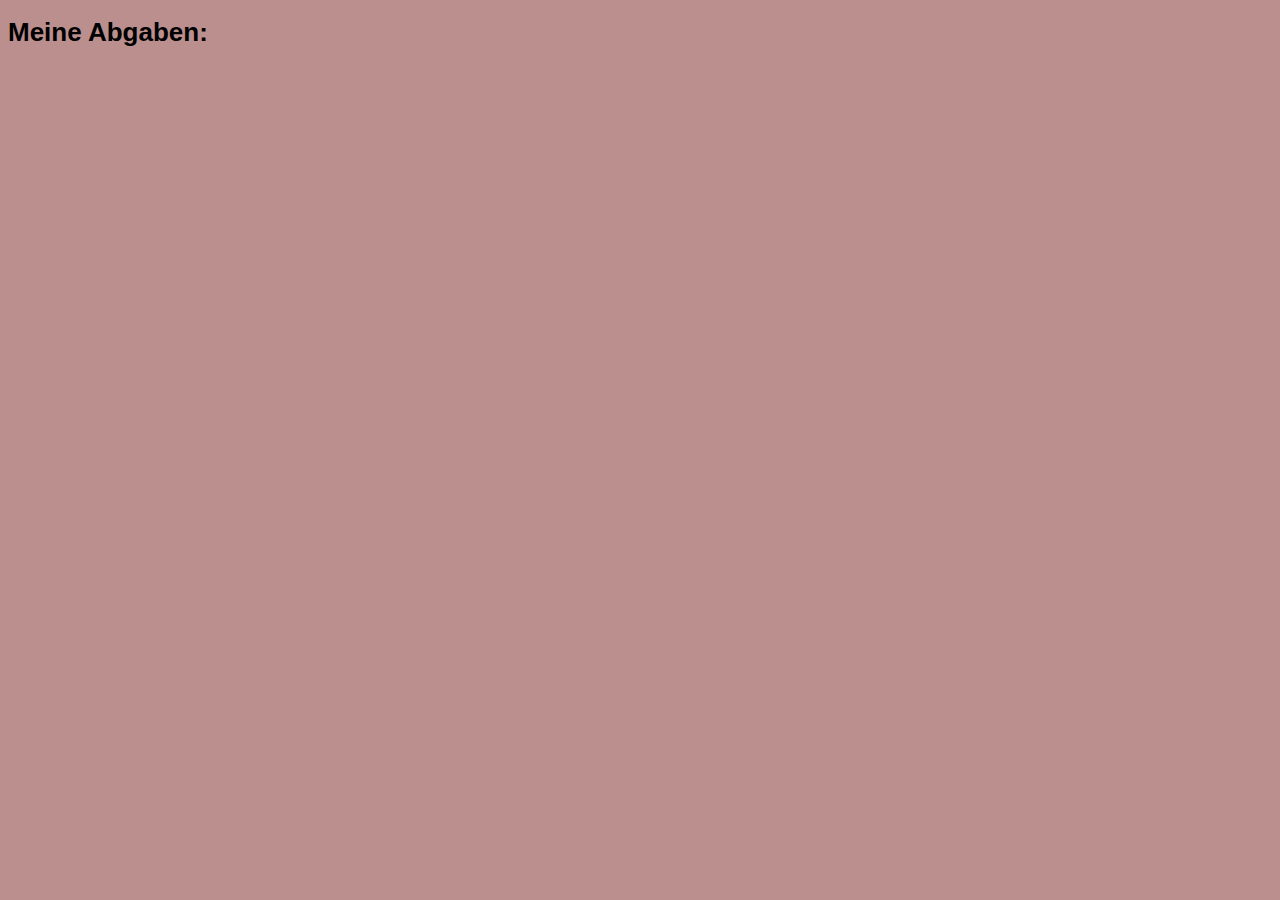
==== Steckbrief/steckbrief.htm @ 042d9096 "Steckbrief Verschönerung" ====
<!DOCTYPE html>
<html>
<head>
<meta charset="utf-8" />
<title>Steckbrief</title>
<style>
body {
	font-family: arial;
	font-size: small;
	background: rosybrown;
}
</style>
</head>
	<h1>Meine Abgaben:</h1>
<body>
	<!-- Hier die Links zu den gelösten Aufgaben einstellen, aktuelle oben, alte stehen lassen! Format: Aufgabenbezeichnung, Datum -->
</body>
</html>
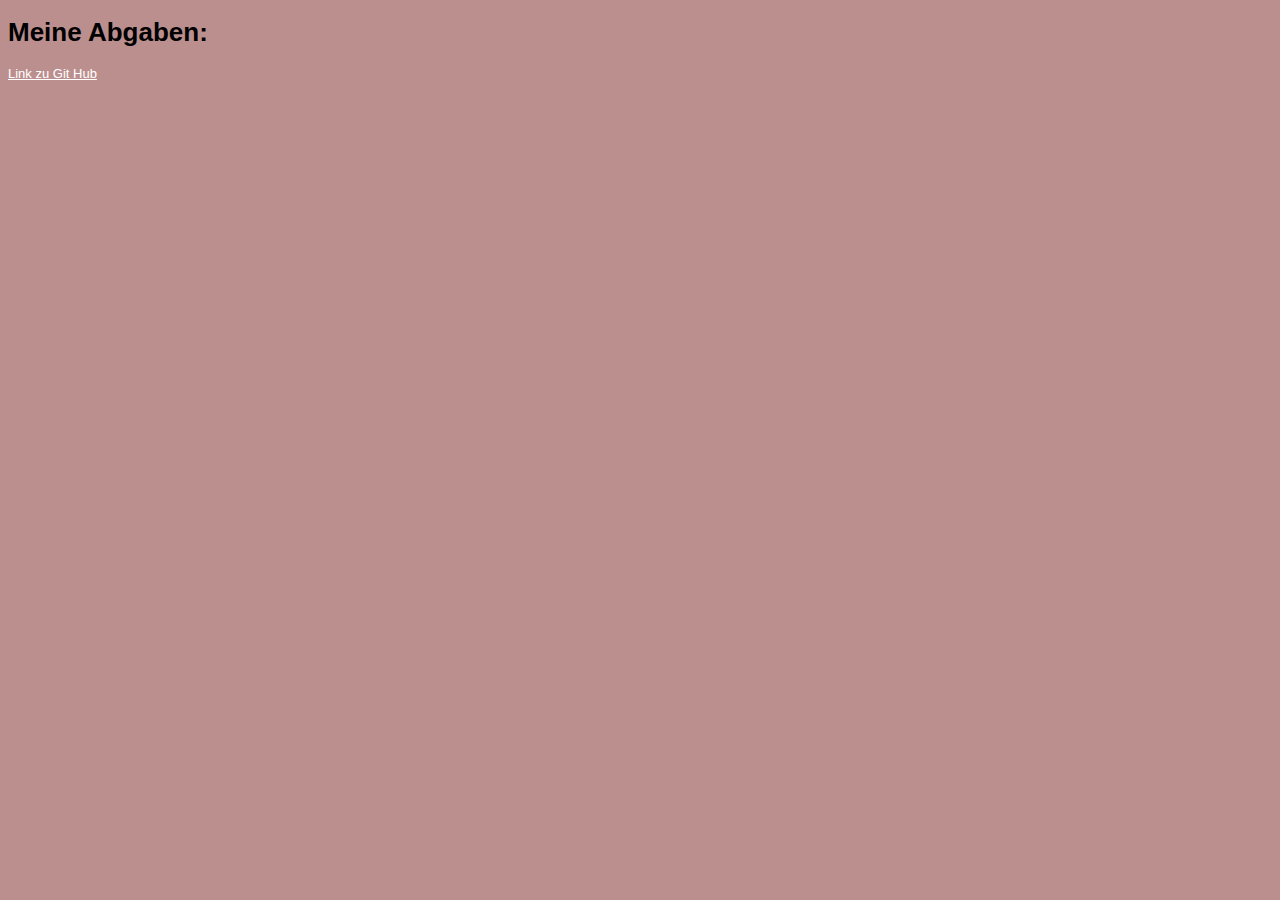
==== commit 5b62132c: "L01 Grundgerüst und Typescript funktiontiert nicht" ====
--- a/Steckbrief/steckbrief.htm
+++ b/Steckbrief/steckbrief.htm
@@ -9,10 +9,14 @@
 	font-size: small;
 	background: rosybrown;
 }
+a {
+	color: white;
+}
 </style>
 </head>
 	<h1>Meine Abgaben:</h1>
 <body>
 	<!-- Hier die Links zu den gelösten Aufgaben einstellen, aktuelle oben, alte stehen lassen! Format: Aufgabenbezeichnung, Datum -->
+	<a href="https://github.com/HannaKopf/EIA2">Link zu Git Hub</a>
 </body>
 </html>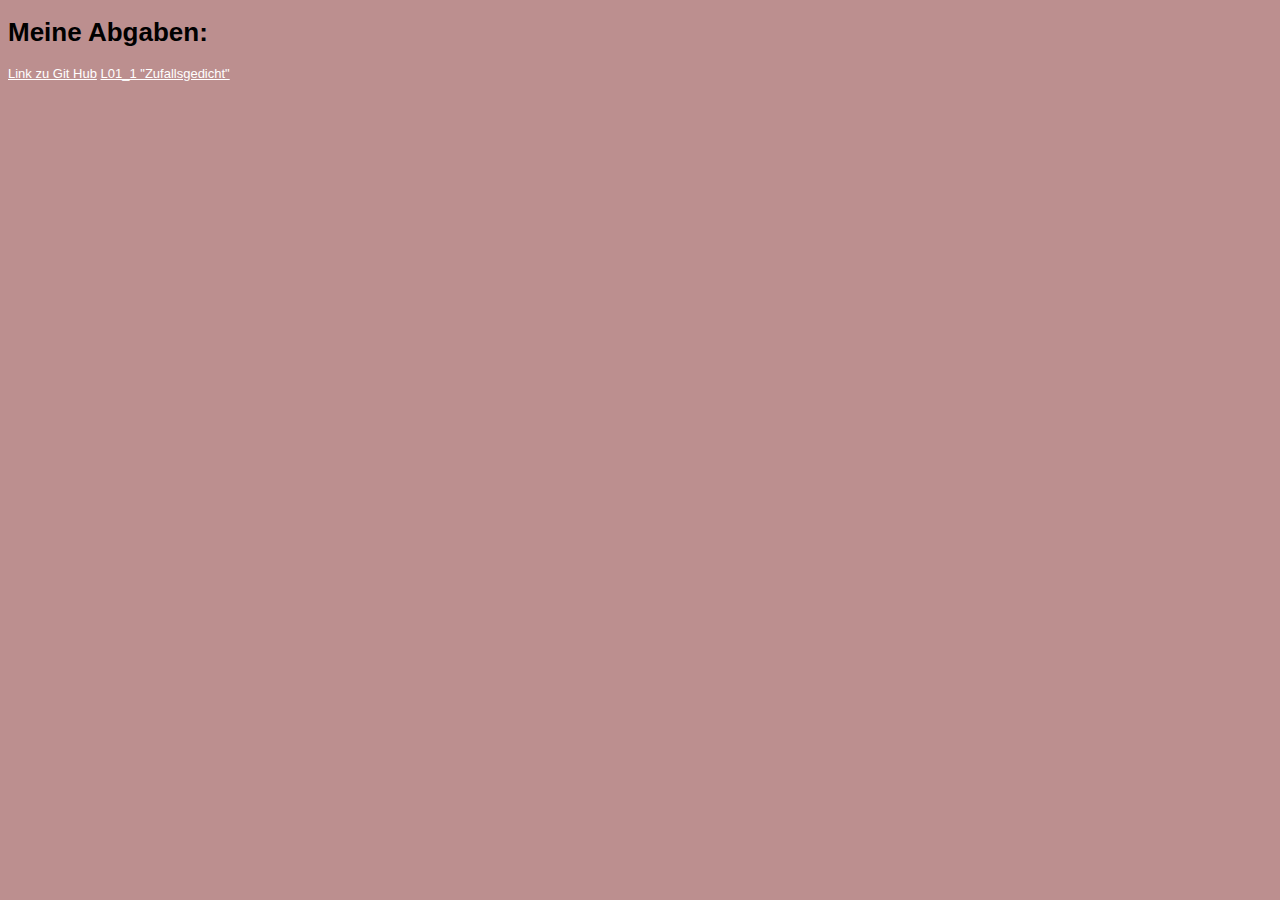
==== commit 18bf0d55: "Steckbrief update, L01_2 Boxes Dateien" ====
--- a/Steckbrief/steckbrief.htm
+++ b/Steckbrief/steckbrief.htm
@@ -17,6 +17,7 @@
 	<h1>Meine Abgaben:</h1>
 <body>
 	<!-- Hier die Links zu den gelösten Aufgaben einstellen, aktuelle oben, alte stehen lassen! Format: Aufgabenbezeichnung, Datum -->
-	<a href="https://github.com/HannaKopf/EIA2">Link zu Git Hub</a>
+	<a href="https://github.com/HannaKopf/EIA2" target="_blank">Link zu Git Hub</a>
+	<a href="https://hannakopf.github.io/EIA2/L01/randomPoemIndex.html" target="_blank"> L01_1 "Zufallsgedicht" </a>
 </body>
 </html>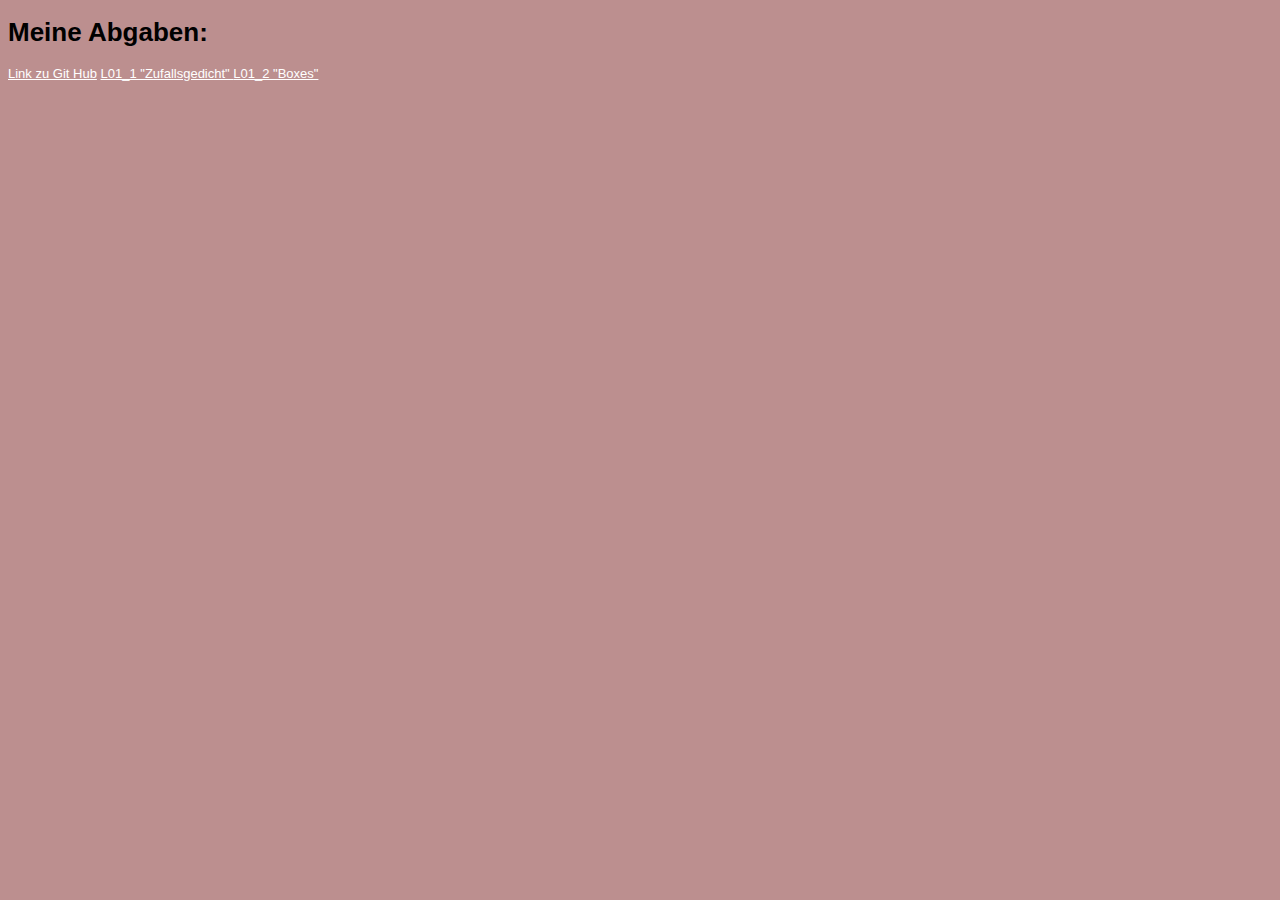
==== commit 60399743: "L01_2 Abgabe" ====
--- a/Steckbrief/steckbrief.htm
+++ b/Steckbrief/steckbrief.htm
@@ -19,5 +19,6 @@
 	<!-- Hier die Links zu den gelösten Aufgaben einstellen, aktuelle oben, alte stehen lassen! Format: Aufgabenbezeichnung, Datum -->
 	<a href="https://github.com/HannaKopf/EIA2" target="_blank">Link zu Git Hub</a>
 	<a href="https://hannakopf.github.io/EIA2/L01/randomPoemIndex.html" target="_blank"> L01_1 "Zufallsgedicht" </a>
+	<a href="https://hannakopf.github.io/EIA2/L01_2/boxesIndex.html" target="_blank"> L01_2 "Boxes" </a>
 </body>
 </html>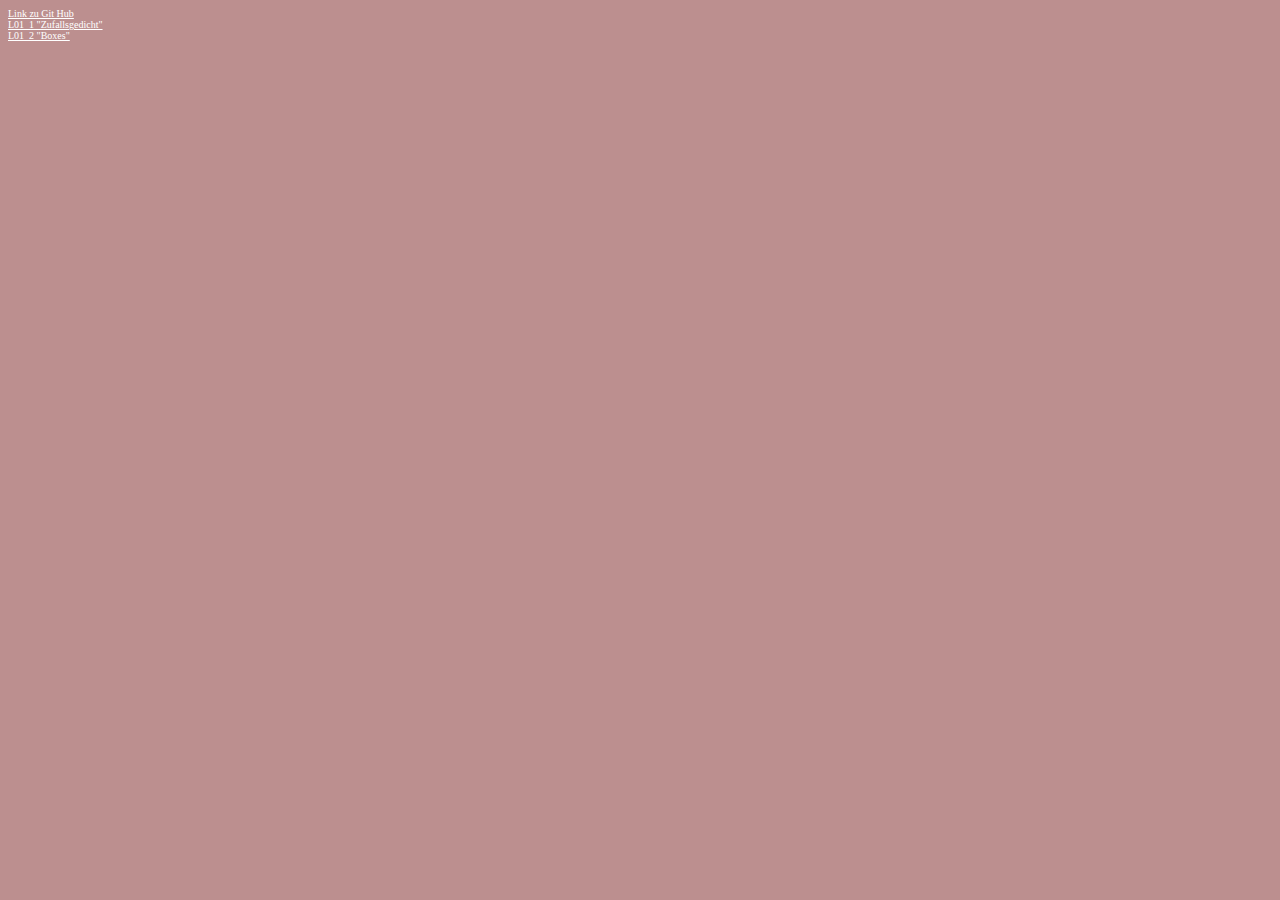
==== commit 83cda033: "Steckbrief verschönern" ====
--- a/Steckbrief/steckbrief.htm
+++ b/Steckbrief/steckbrief.htm
@@ -5,20 +5,21 @@
 <title>Steckbrief</title>
 <style>
 body {
-	font-family: arial;
-	font-size: small;
+	font-family: 'Times New Roman', Times, serif;
+	font-size: x-small;
 	background: rosybrown;
+	scroll-behavior:auto;
+	scroll-behavior: smooth;
 }
 a {
 	color: white;
 }
 </style>
 </head>
-	<h1>Meine Abgaben:</h1>
 <body>
 	<!-- Hier die Links zu den gelösten Aufgaben einstellen, aktuelle oben, alte stehen lassen! Format: Aufgabenbezeichnung, Datum -->
-	<a href="https://github.com/HannaKopf/EIA2" target="_blank">Link zu Git Hub</a>
-	<a href="https://hannakopf.github.io/EIA2/L01/randomPoemIndex.html" target="_blank"> L01_1 "Zufallsgedicht" </a>
-	<a href="https://hannakopf.github.io/EIA2/L01_2/boxesIndex.html" target="_blank"> L01_2 "Boxes" </a>
+	<a href="https://github.com/HannaKopf/EIA2" target="_blank">Link zu Git Hub</a> <br>
+	<a href="https://hannakopf.github.io/EIA2/L01/randomPoemIndex.html" target="_blank"> L01_1 "Zufallsgedicht" </a> <br>
+	<a href="https://hannakopf.github.io/EIA2/L01_2/boxesIndex.html" target="_blank"> L01_2 "Boxes" </a> <br>
 </body>
 </html>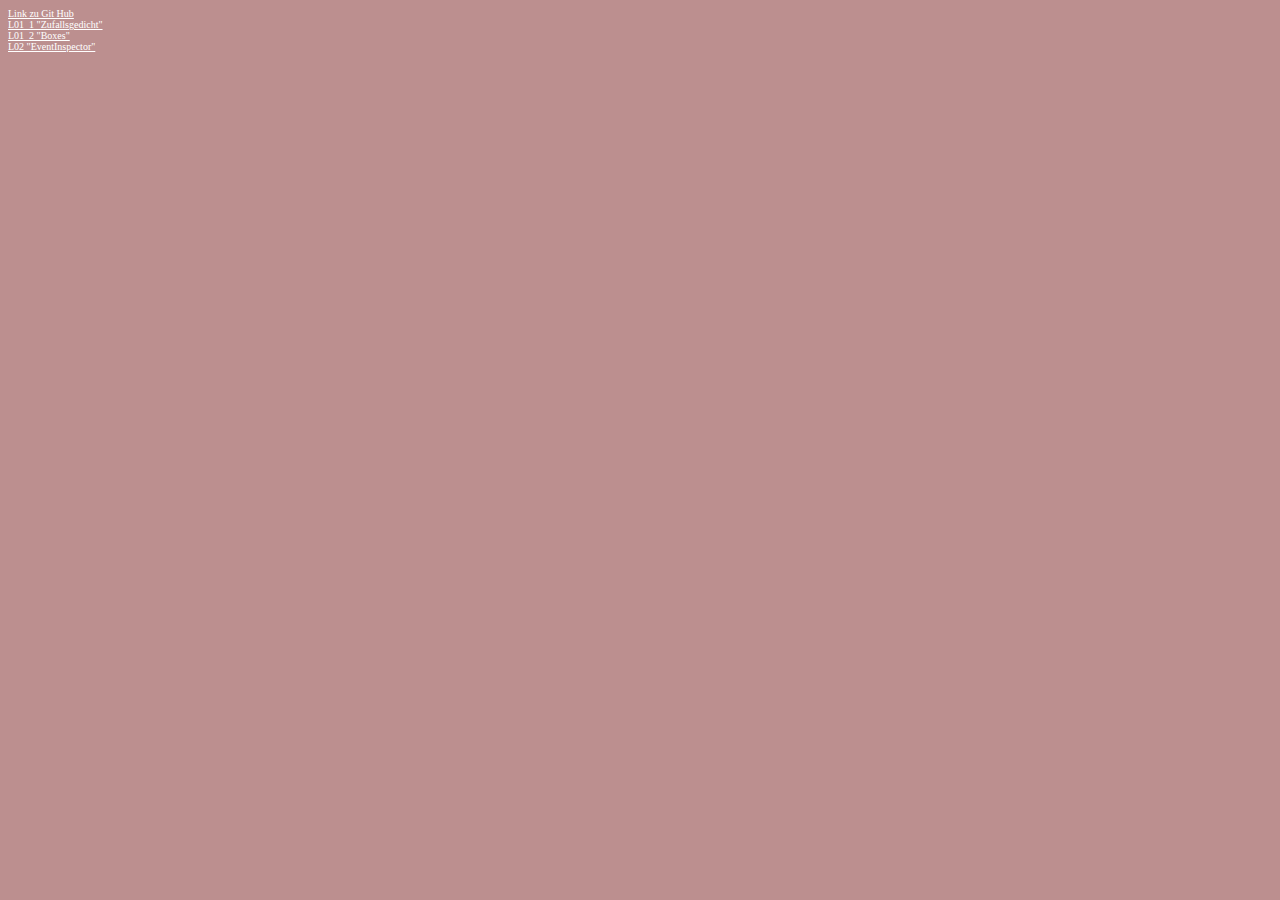
==== commit b350bca6: "L02_in_Steckbrief" ====
--- a/Steckbrief/steckbrief.htm
+++ b/Steckbrief/steckbrief.htm
@@ -21,5 +21,6 @@
 	<a href="https://github.com/HannaKopf/EIA2" target="_blank">Link zu Git Hub</a> <br>
 	<a href="https://hannakopf.github.io/EIA2/L01/randomPoemIndex.html" target="_blank"> L01_1 "Zufallsgedicht" </a> <br>
 	<a href="https://hannakopf.github.io/EIA2/L01_2/boxesIndex.html" target="_blank"> L01_2 "Boxes" </a> <br>
+	<a href="https://hannakopf.github.io/EIA2/L02/script.html" target="_blank"> L02 "EventInspector" </a> <br>
 </body>
 </html>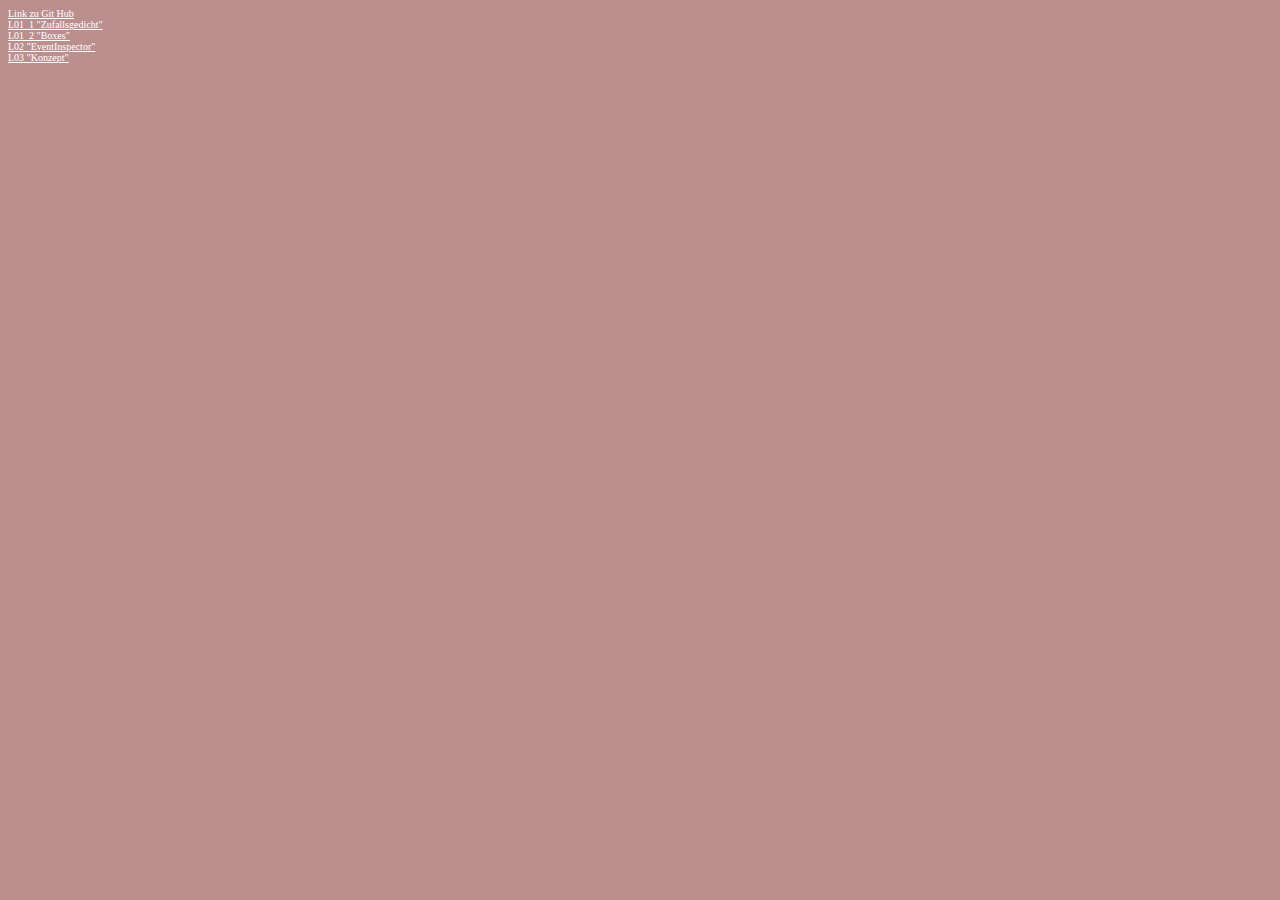
==== commit ef41b50c: "L03_Konzept" ====
--- a/Steckbrief/steckbrief.htm
+++ b/Steckbrief/steckbrief.htm
@@ -21,6 +21,7 @@
 	<a href="https://github.com/HannaKopf/EIA2" target="_blank">Link zu Git Hub</a> <br>
 	<a href="https://hannakopf.github.io/EIA2/L01/randomPoemIndex.html" target="_blank"> L01_1 "Zufallsgedicht" </a> <br>
 	<a href="https://hannakopf.github.io/EIA2/L01_2/boxesIndex.html" target="_blank"> L01_2 "Boxes" </a> <br>
-	<a href="https://hannakopf.github.io/EIA2/L02/script.html" target="_blank"> L02 "EventInspector" </a> <br>
+	<a href="https://hannakopf.github.io/EIA2/L02/index.html" target="_blank"> L02 "EventInspector" </a> <br>
+	<a href="https://hannakopf.github.io/EIA2/L03/Konzept.html" target="_blank"> L03 "Konzept" </a> <br>
 </body>
 </html>